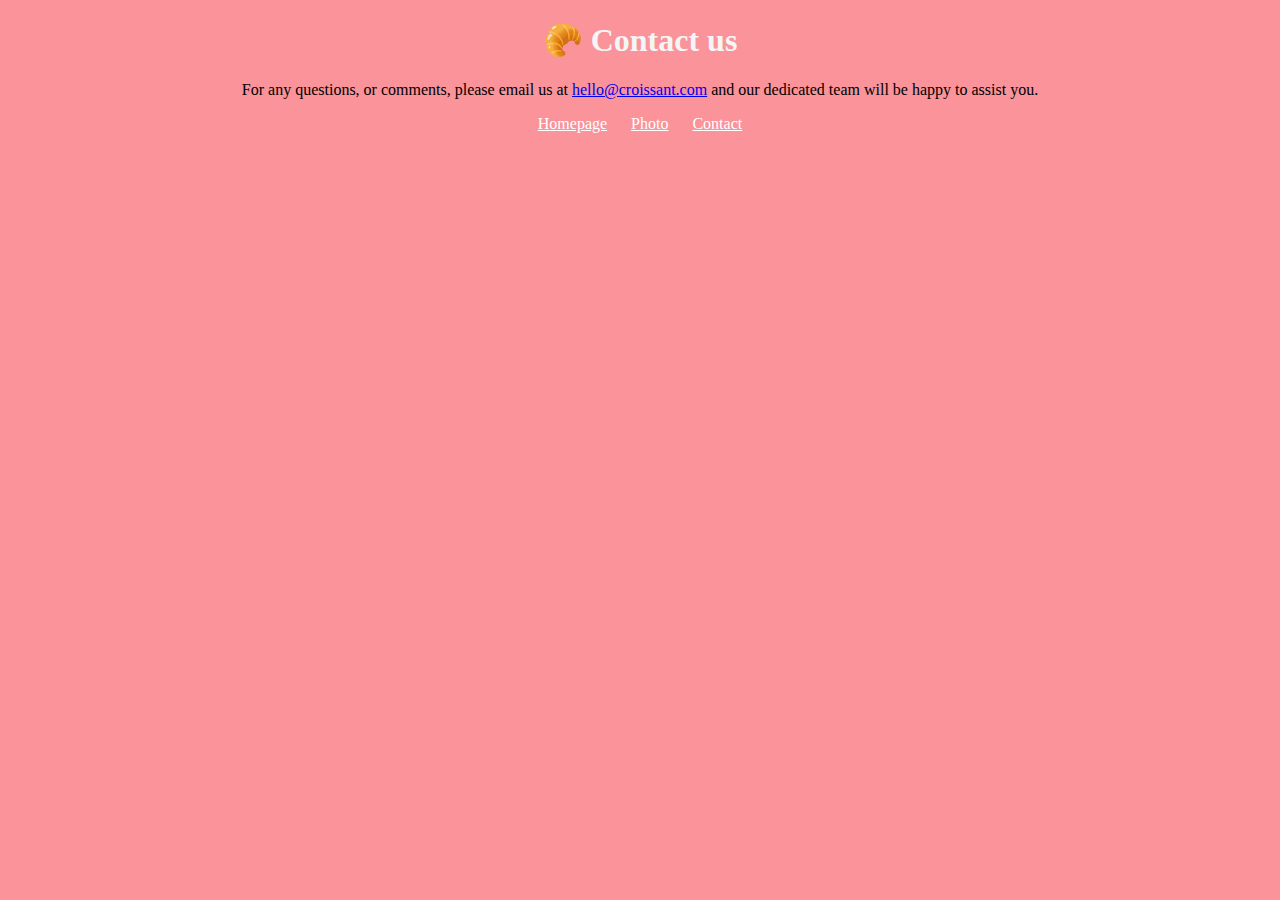
==== contact.html @ 4622e803 "added styling to the contact page" ====
<!DOCTYPE html>
<html lang="en">
  <head>
    <meta charset="UTF-8" />
    <meta http-equiv="X-UA-Compatible" content="IE=edge" />
    <meta name="viewport" content="width=device-width, initial-scale=1.0" />
    <link rel="stylesheet" href="css/styles.css" />
    <title>Delicious Croissant - Croissant.com</title>
  </head>
  <body>
    <h1>🥐 Contact us</h1>
    <p>
      For any questions, or comments, please email us at
      <a href="mailto:hello@croissant.com">hello@croissant.com</a> and our
      dedicated team will be happy to assist you.
    </p>
    <footer>
      <a href="/" title="Home">Homepage</a>
      <a href="/photo.html" title="Croissant Photo">Photo</a>
      <a href="/contact.html" title="Contact Croissant.com">Contact</a>
    </footer>
  </body>
</html>
---- css/styles.css ----
body{
    background: #fa939a;
    display: block;
    margin: 8px;
}
h1{
    text-align: center;
    color: whitesmoke;
}

p{
    text-align: center;
}
.croissant-photo{
    max-width: 100%;
    border-radius: 10px;
    display: block;
    margin: 30px auto;
}

footer{
    text-align: center;
}
footer a {
    margin: 0 10px;
    color: white;
}
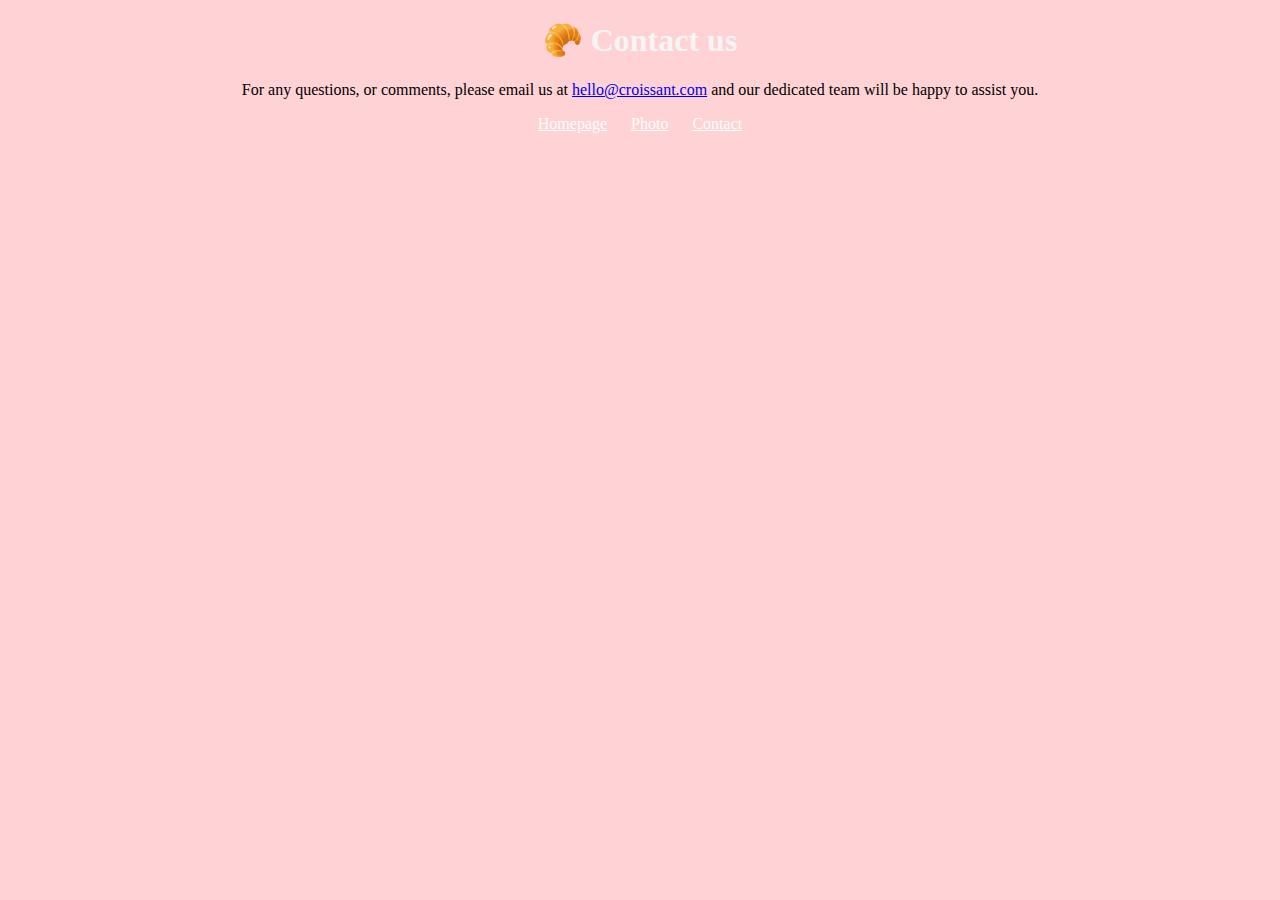
==== commit 9ac39c1f: "Made the SEO user friendly" ====
--- a/contact.html
+++ b/contact.html
@@ -5,7 +5,15 @@
     <meta http-equiv="X-UA-Compatible" content="IE=edge" />
     <meta name="viewport" content="width=device-width, initial-scale=1.0" />
     <link rel="stylesheet" href="css/styles.css" />
-    <title>Delicious Croissant - Croissant.com</title>
+    <title>Delicious Croissant</title>
+    <meta
+      name="description"
+      content="Delicious croissants baked fresh daily. Find the perfect croissant for your breakfast or brunch here in Lagos, Nigeria"
+    />
+    <meta
+      name="keywords"
+      content="delicious croissant, croissant, pastries, breakfast, brunch"
+    />
   </head>
   <body>
     <h1>🥐 Contact us</h1>
--- a/css/styles.css
+++ b/css/styles.css
@@ -1,5 +1,5 @@
 body{
-    background: #fa939a;
+    background: #ffd2d5;
     display: block;
     margin: 8px;
 }
